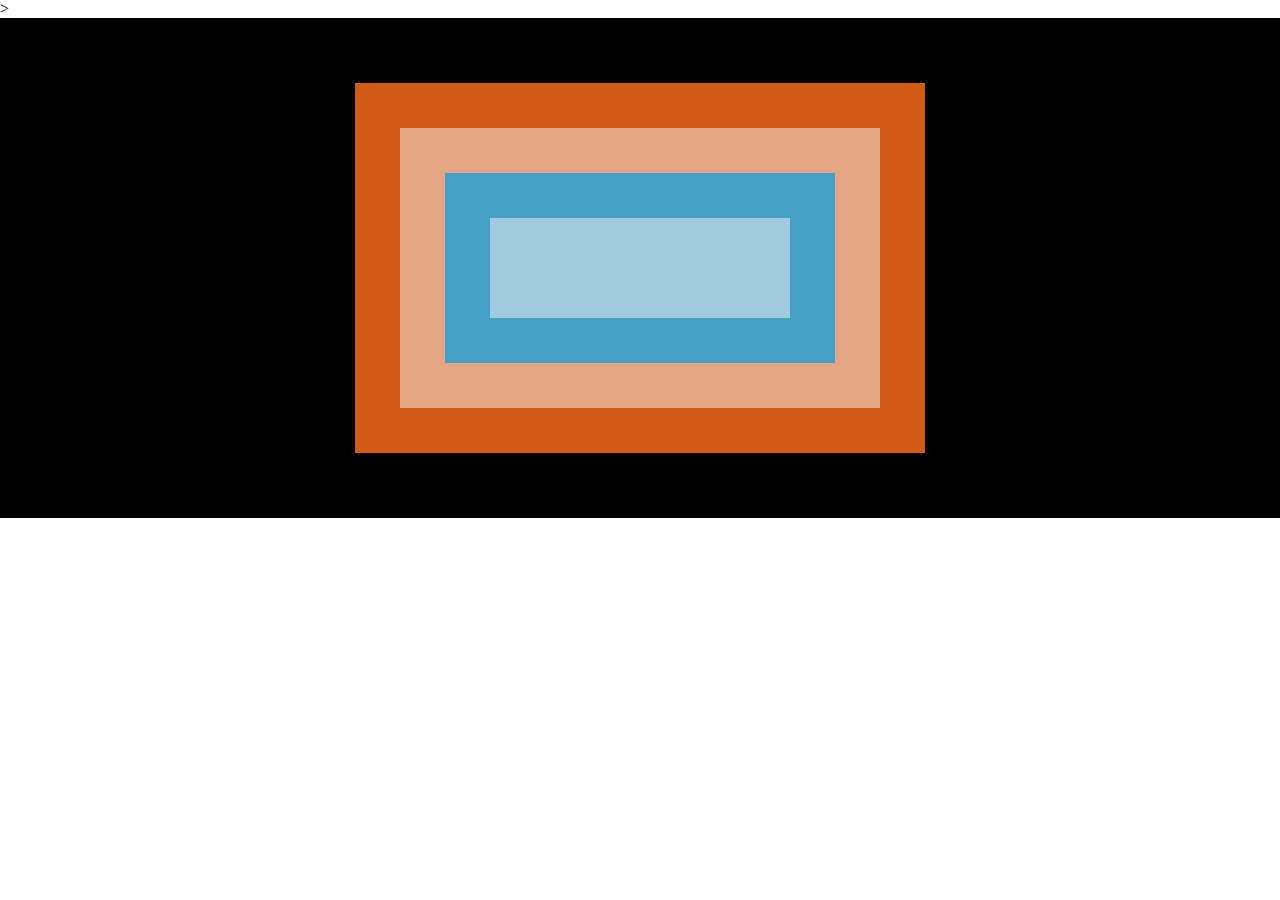
==== HTML/trabajo de cuadro/index.html @ dc3689a2 "ok" ====
<!DOCTYPE html>
<html lang="es">
    <head>
        <title>Paddings</title>
        <link rel="stylesheet" href="style.css"> <!-- Recuerda Cambiarle el Styles-->>
    </head>
    <body>
        <main>
            <div class="margin">
                <div class="padding">
                    <div class="content"></div>
                </div>
            </div>
        </main>
    </body>
</html>
---- HTML/trabajo de cuadro/style.css ----
*{
    margin: 0;
    padding: 0;
}

main{
    width: 100%;
    height: 500px;
    background-color: black;
    display: flex;
    justify-content: center;
    align-items: center;

}

.padding{
    background-color: #469fc7;
    padding: 45px;
    border: 45px solid #e5a685;
    margin: 45px;
}

.content{
    height: 100px;
    width: 300px;
    background-color: #a0cae0;
}

.margin{
    background-color: #d15c19;
}
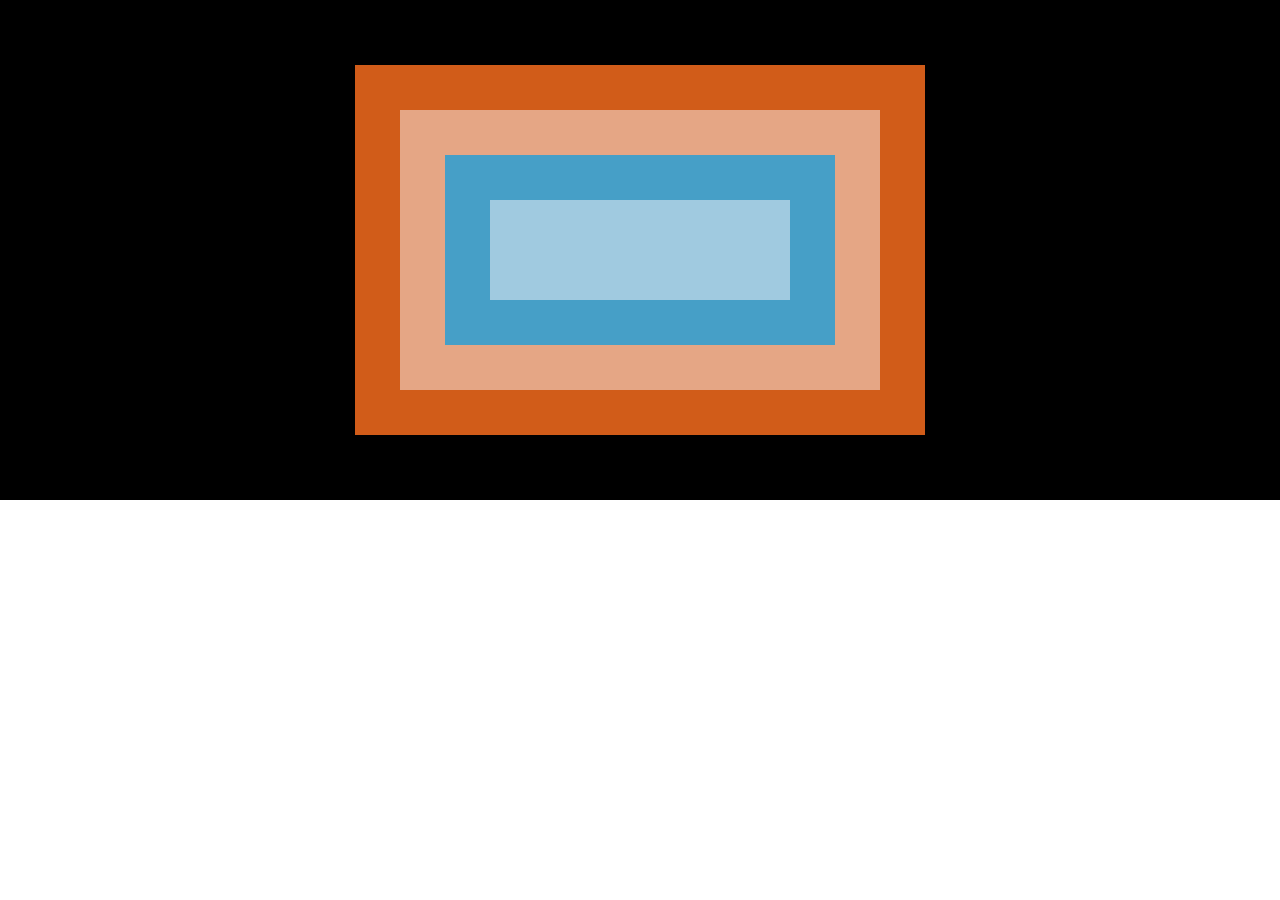
==== commit c8af2571: "ok" ====
--- a/HTML/trabajo de cuadro/index.html
+++ b/HTML/trabajo de cuadro/index.html
@@ -2,7 +2,7 @@
 <html lang="es">
     <head>
         <title>Paddings</title>
-        <link rel="stylesheet" href="style.css"> <!-- Recuerda Cambiarle el Styles-->>
+        <link rel="stylesheet" href="style.css"> 
     </head>
     <body>
         <main>
